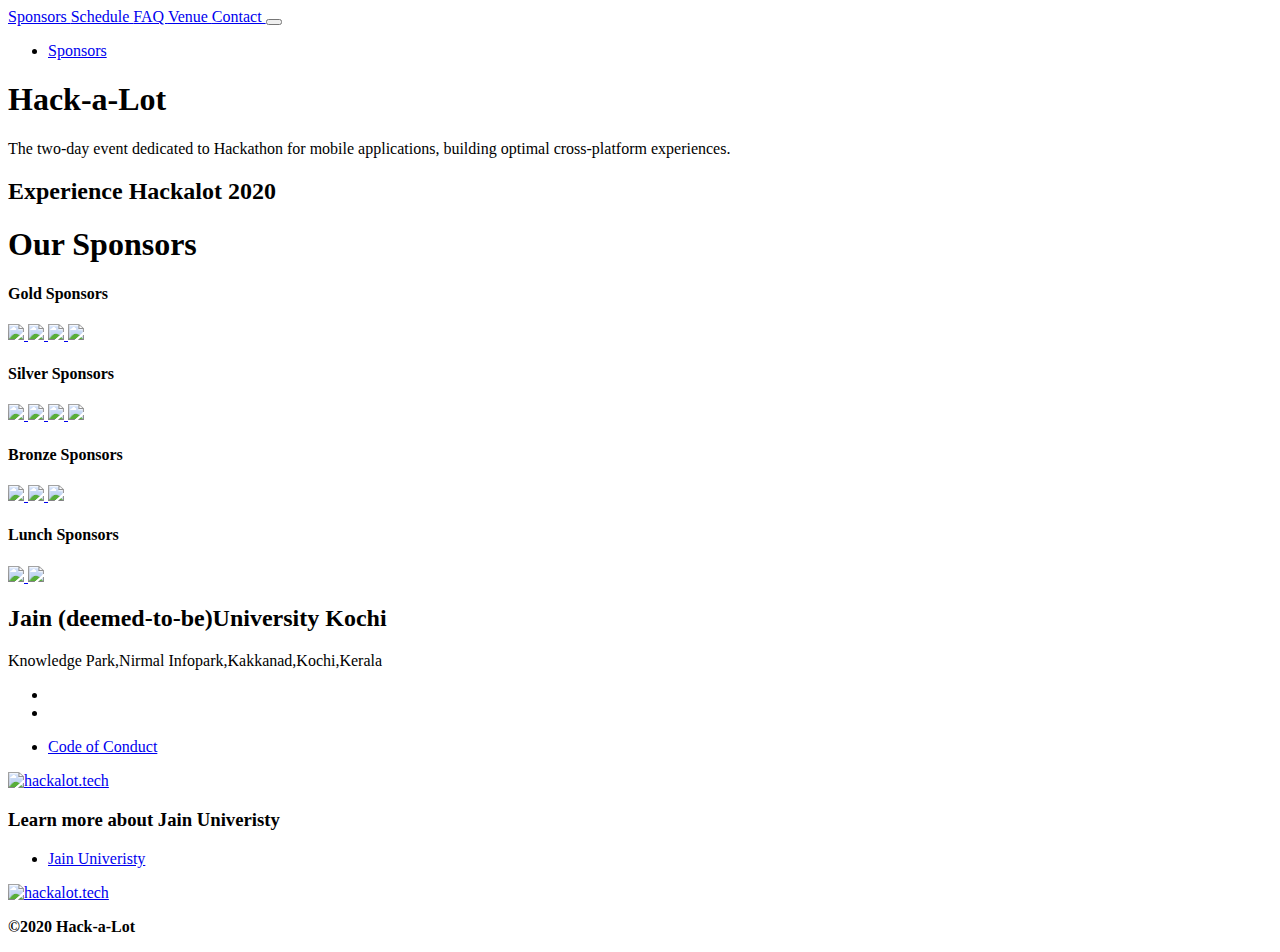
==== more.html @ 38a3c273 "Update more.html" ====
<html><head><meta http-equiv="Content-Type" content="text/html; charset=UTF-8"><script type="text/javascript" async="" src="./more_files/BizibleAcct.js.download"></script><script type="text/javascript" async="" src="./more_files/munchkin.js.download"></script><script type="text/javascript" async="" src="./more_files/munchkin.js.download"></script>
        


<title>Home | Hackalot | 48 Hours</title>

<script async="" src="./more_files/qevents.js.download"></script><script type="text/javascript" async="" src="./more_files/all.js.download"></script>
<script type="text/javascript" src="./more_files/default.js.download"></script>

<meta name="robots" content="/robots.txt">

<meta name="keywords" content="deep linking, deep links, durable links, dynamic links,hackathon, deepviews, content sharing, smart banners, attribution, custom onboarding.">
<meta name="description" content="The two-day event dedicated to Hackthon for mobile application, building optimal cross-platform experiences, and measuring ROI.">

<meta name="viewport" content="width=device-width, initial-scale=1, maximum-scale=1, user-scalable=no">
<meta name="apple-mobile-web-app-capable" content="yes">
<meta name="apple-touch-fullscreen" content="yes">

<link rel="stylesheet" type="text/css" href="./more_files/style.css">
<link rel="stylesheet" type="text/css" href="./more_files/font-awesome.min.css">
<link rel="stylesheet" type="text/css" href="./more_files/css">


<link rel="apple-touch-icon" sizes="57x57" href="./more_files/apple-icon-57x57.png">
<link rel="apple-touch-icon" sizes="60x60" href="./more_files/apple-icon-60x60.png">
<link rel="apple-touch-icon" sizes="72x72" href="./more_files/apple-icon-72x72.png">
<link rel="apple-touch-icon" sizes="76x76" href="./more_files/apple-icon-76x76.png">
<link rel="apple-touch-icon" sizes="114x114" href="./more_files/apple-icon-114x114.png">
<link rel="apple-touch-icon" sizes="120x120" href="./more_files/apple-icon-120x120.png">
<link rel="apple-touch-icon" sizes="144x144" href="./more_files/apple-icon-144x144.png">
<link rel="apple-touch-icon" sizes="152x152" href="./more_files/apple-icon-152x152.png">
<link rel="apple-touch-icon" sizes="180x180" href="./more_files/apple-icon-180x180.png">
<link rel="icon" type="image/png" sizes="192x192" href="./more_files/android-icon-192x192.png">
<link rel="icon" type="image/png" sizes="32x32" href="./more_files/favicon-32x32.png">
<link rel="icon" type="image/png" sizes="96x96" href="./more_files/favicon-96x96.png">
<link rel="icon" type="image/png" sizes="16x16" href="./more_files/favicon-16x16.png">
<link rel="manifest" href="./more_files/manifest.json">
<meta name="msapplication-TileColor" content="#ffffff">
<meta name="msapplication-TileImage" content="/ms-icon-144x144.png">
<meta name="theme-color" content="#ffffff">

<meta name="msapplication-TileColor" content="#65d3f7">
<meta name="msapplication-TileImage" content="./more_files/mstile-144x144.png">

<meta property="og:title" content="Hack-a-Lot JUK">
<meta property="og:type" content="website">
<meta property="og:url" content="/">
<meta property="og:image" content="./more_files/og-img.png">
<meta property="og:description" content="The two-day event dedicated to Hackthon for mobile application, building optimal cross-platform experiences, and measuring ROI.">

<meta property="twitter:title" content="Hack-a-Lot JUK">
<meta property="twitter:card" content="summary_large_image">
<meta property="twitter:image:src" content="./more_files/og-img.png">
<meta property="twitter:creator" content="">
<!-- <link rel="apple-touch-icon" sizes="57x57" href="/apple-icon-57x57.png">
<link rel="apple-touch-icon" sizes="60x60" href="/apple-icon-60x60.png">
<link rel="apple-touch-icon" sizes="72x72" href="/apple-icon-72x72.png">
<link rel="apple-touch-icon" sizes="76x76" href="/apple-icon-76x76.png">
<link rel="apple-touch-icon" sizes="114x114" href="/apple-icon-114x114.png">
<link rel="apple-touch-icon" sizes="120x120" href="/apple-icon-120x120.png">
<link rel="apple-touch-icon" sizes="144x144" href="/apple-icon-144x144.png">
<link rel="apple-touch-icon" sizes="152x152" href="/apple-icon-152x152.png">
<link rel="apple-touch-icon" sizes="180x180" href="/apple-icon-180x180.png">
<link rel="icon" type="image/png" sizes="192x192"  href="/android-icon-192x192.png">
<link rel="icon" type="image/png" sizes="32x32" href="/favicon-32x32.png">
<link rel="icon" type="image/png" sizes="96x96" href="/favicon-96x96.png">
<link rel="icon" type="image/png" sizes="16x16" href="/favicon-16x16.png">
<link rel="manifest" href="/manifest.json">
<meta name="msapplication-TileColor" content="#ffffff">
<meta name="msapplication-TileImage" content="/ms-icon-144x144.png">
<meta name="theme-color" content="#ffffff"> -->

<!-- <meta name="msapplication-TileColor" content="#65d3f7" />
<meta name="msapplication-TileImage" content="mstile-144x144.png" />

<meta property="og:title" content="" />
<meta property="og:type" content="website" />
<meta property="og:url" content="/" />
<meta property="og:image" content="/img/open-graph/og-img.png" />
<meta property="og:description" content="" /> -->




        <!-- Start Mixpanel -->
<script type="text/javascript">(function(f,b){if(!b.__SV){var a,e,i,g;window.mixpanel=b;b._i=[];b.init=function(a,e,d){function f(b,h){var a=h.split(".");2==a.length&&(b=b[a[0]],h=a[1]);b[h]=function(){b.push([h].concat(Array.prototype.slice.call(arguments,0)))}}var c=b;"undefined"!==typeof d?c=b[d]=[]:d="mixpanel";c.people=c.people||[];c.toString=function(b){var a="mixpanel";"mixpanel"!==d&&(a+="."+d);b||(a+=" (stub)");return a};c.people.toString=function(){return c.toString(1)+".people (stub)"};i="disable track track_pageview track_links track_forms register register_once alias unregister identify name_tag set_config people.set people.set_once people.increment people.append people.track_charge people.clear_charges people.delete_user".split(" ");
for(g=0;g<i.length;g++)f(c,i[g]);b._i.push([a,e,d])};b.__SV=1.2;a=f.createElement("script");a.type="text/javascript";a.async=!0;a.src="//cdn.mxpnl.com/libs/mixpanel-2.2.min.js";e=f.getElementsByTagName("script")[0];e.parentNode.insertBefore(a,e)}})(document,window.mixpanel||[]);
mixpanel.init("fe56094950973706fe3ca9d10adc2586");

</script>
<!-- End Mixpanel -->

<!-- Start Async Marketo Munchkin -->
<script type="text/javascript">
  (function() {
    var didInit = false;

    function initMunchkin() {
      if (didInit === false) {
        didInit = true;
        Munchkin.init('315-FTT-121', { domainLevel: 2 });
      }
    }
    var s = document.createElement('script');
    s.type = 'text/javascript';
    s.async = true;
    s.src = '//munchkin.marketo.net/munchkin.js';
    s.onreadystatechange = function() {
      if (this.readyState == 'complete' || this.readyState == 'loaded') {
        initMunchkin();
      }
    };
    s.onload = initMunchkin;
    document.getElementsByTagName('head')[0].appendChild(s);
  })();
</script><script type="text/javascript" async="" src="./more_files/munchkin.js(1).download"></script>
<!-- End Async Marketo Munchkin -->

<!-- Start Async Demandbase -->
<script>
(function(d,b,a,s,e){ var t = b.createElement(a),
  fs = b.getElementsByTagName(a)[0]; t.async=1; t.id=e; t.src=s;
  fs.parentNode.insertBefore(t, fs); })
(window,document,'script','https://scripts.demandbase.com/ucA8pUay.min.js','demandbase_js_lib');
</script>
<!-- End Async Demandbase -->

<!-- Start Google Analytics -->
<script>
  (function(i,s,o,g,r,a,m){i['GoogleAnalyticsObject']=r;i[r]=i[r]||function(){
  (i[r].q=i[r].q||[]).push(arguments)},i[r].l=1*new Date();a=s.createElement(o),
  m=s.getElementsByTagName(o)[0];a.async=1;a.src=g;m.parentNode.insertBefore(a,m)
  })(window,document,'script','https://www.google-analytics.com/analytics.js','ga');

  ga('create', 'UA-53307642-9', 'auto');
  ga('send', 'pageview');

</script>
<!-- End Google Analytics -->

<!-- Start Facebook Pixel -->
<script>
  !function(f,b,e,v,n,t,s){if(f.fbq)return;n=f.fbq=function(){n.callMethod?
  n.callMethod.apply(n,arguments):n.queue.push(arguments)};if(!f._fbq)f._fbq=n;
  n.push=n;n.loaded=!0;n.version='2.0';n.queue=[];t=b.createElement(e);t.async=!0;
  t.src=v;s=b.getElementsByTagName(e)[0];s.parentNode.insertBefore(t,s)}(window,
  document,'script','https://connect.facebook.net/en_US/fbevents.js');
  fbq('init', '1040694199304729'); // Insert your pixel ID here.
  fbq('track', 'PageView');
</script>
<noscript><img height="1" width="1" style="display:none"
src="https://www.facebook.com/tr?id=1040694199304729&ev=PageView&noscript=1"
/></noscript>
<!-- End Facebook Pixel -->

<!-- Start AdRoll -->
<script type="text/javascript">
  adroll_adv_id = "B4WBOZRXZJCUNDX7DXWKFH";
  adroll_pix_id = "ZJLTB6RO7VALNIBQURFRAE";
  /* OPTIONAL: provide email to improve user identification */
  /* adroll_email = "username@example.com"; */
  (function () {
    var _onload = function(){
      if (document.readyState && !/loaded|complete/.test(document.readyState)){setTimeout(_onload, 10);return}
      if (!window.__adroll_loaded){__adroll_loaded=true;setTimeout(_onload, 50);return}
      var scr = document.createElement("script");
      var host = (("https:" == document.location.protocol) ? "https://s.adroll.com" : "http://a.adroll.com");
      scr.setAttribute('async', 'true');
      scr.type = "text/javascript";
      scr.src = host + "/j/roundtrip.js";
      ((document.getElementsByTagName('head') || [null])[0] ||
        document.getElementsByTagName('script')[0].parentNode).appendChild(scr);
   };
   if (window.addEventListener) {window.addEventListener('load', _onload, false);}
   else {window.attachEvent('onload', _onload)}
  }());
</script>
<!-- End AdRoll -->

<!-- Start Twitter Tracking Pixel -->
<script src="./more_files/oct.js.download" type="text/javascript"></script>
<script type="text/javascript">twttr.conversion.trackPid('l6vue', { tw_sale_amount: 0, tw_order_quantity: 0 });</script>
<noscript>
  <img height="1" width="1" style="display:none;" alt="" src="https://analytics.twitter.com/i/adsct?txn_id=l6vue&p_id=Twitter&tw_sale_amount=0&tw_order_quantity=0" />
  <img height="1" width="1" style="display:none;" alt="" src="//t.co/i/adsct?txn_id=l6vue&p_id=Twitter&tw_sale_amount=0&tw_order_quantity=0" />
</noscript>
<!-- End Twitter Tracking Pixel -->

<!-- Start LinkedIn Insight -->
<script type="text/javascript">
  _linkedin_data_partner_id = "21211";
</script>
<script type="text/javascript">
  (function()
  {var s = document.getElementsByTagName("script")[0]; var b = document.createElement("script"); b.type = "text/javascript";b.async = true; b.src = "https://snap.licdn.com/li.lms-analytics/insight.min.js"; s.parentNode.insertBefore(b, s);}
  )();
</script>
<!-- End LinkedIn Insight -->

<!-- Start Bizible Script -->
<script type="text/javascript" src="./more_files/bizible.js.download" async=""></script>
<!-- End Bizible Script -->

<!-- Start Quora Pixel -->
<script>
!function(q,e,v,n,t,s){if(q.qp) return; n=q.qp=function(){n.qp?n.qp.apply(n,arguments):n.queue.push(arguments);}; n.queue=[];t=document.createElement(e);t.async=!0;t.src=v; s=document.getElementsByTagName(e)[0]; s.parentNode.insertBefore(t,s);}(window, 'script', 'https://a.quora.com/qevents.js');
qp('init', '247e840cafa44cae9ac4b50a0cc1965a');
qp('track', 'ViewContent');
</script>
<noscript><img height="1" width="1" style="display:none" src="https://q.quora.com/_/ad/247e840cafa44cae9ac4b50a0cc1965a/pixel?tag=ViewContent&noscript=1"/></noscript>
<!-- End Quora Pixel -->

<!-- Munchkin -->
<script type="text/javascript">
(function() {
  var didInit = false;
  function initMunchkin() {
    if(didInit === false) {
      didInit = true;
      Munchkin.init('315-FTT-121');
    }
  }
  var s = document.createElement('script');
  s.type = 'text/javascript';
  s.async = true;
  s.src = '//munchkin.marketo.net/munchkin.js';
  s.onreadystatechange = function() {
    if (this.readyState == 'complete' || this.readyState == 'loaded') {
      initMunchkin();
    }
  };
  s.onload = initMunchkin;
  document.getElementsByTagName('head')[0].appendChild(s);
})();
</script><script type="text/javascript" async="" src="./more_files/munchkin.js(1).download"></script>

    <link id="mktoForms2BaseStyle" rel="stylesheet" type="text/css" href="./more_files/forms2.css"><link id="mktoForms2ThemeStyle" rel="stylesheet" type="text/css" href="./more_files/forms2-theme-simple.css"><style>/* Add your custom CSS below */
.mktoLabel[for=gDPROptin]{more_files
  float: right;
  margin-left: 40px;
}</style></head>
    <body data-spy="scroll">
        
<header class="navbar-container">

    <script type="text/javascript">

        $(function(){

            // mobile menu toggle
            $("header.navbar-container .hamburger").click(function(){
                console.log('clicked')
                console.log($(this))
                if($(this).hasClass("nav-open")){
                    console.log('has class nav open')
                    $("header.navbar-container .mobile-nav").removeClass("open-nav");
                    $("header.navbar-container .mobile-nav").addClass("close-nav");
                    $("header.navbar-container .mobile-nav ul").removeClass("is-active");
                    $("header.navbar-container .hamburger").removeClass("nav-open");
                    $("header.navbar-container .hamburger").addClass("nav-close");
                    $("header.navbar-container .bottom-border").removeClass("open");
                    $(this).removeClass("nav-open");
                }else{
                    console.log('does not have class nav open')
                    $("header.navbar-container .mobile-nav ul").addClass("is-active");
                    $("header.navbar-container .mobile-nav").removeClass("close-nav");
                    $("header.navbar-container .mobile-nav").addClass("open-nav");
                    $("header.navbar-container .hamburger").addClass("nav-open");
                    $("header.navbar-container .hamburger").removeClass("nav-close");
                    $("header.navbar-container .bottom-border").addClass("open");
                    $(this).addClass("nav-open");
                }

            });

            // colapse the mobile nav when a link is clicked
            $("header.navbar-container .mobile-nav a").click(function(){
                $("header.navbar-container .hamburger").click();
            });

        });

    </script>

    <nav class="navbar navbar-main">

        <div class="container">

             <div class="logo menu_logo">
                    <a href="#">
                        <div class="logo_container d-flex flex-row align-items-start justify-content-start">
                            <div class="logo_image">
                                <div><img src="./more_files/Hack.png" alt=""></div>
                            </div>
                        </div>
                    </a>
                </div>

            <div class="buttons">

               <a class="button register" href="#sponsors">
                    Sponsors
                </a>

                <a class="button register" href="#videos">
                    Schedule
                </a>

                <a class="button register" href="./more_files/FAQ.pdf">
                   FAQ
                </a>

                <a class="button register" href="#Venue">
                    Venue
                </a>
                
                <a class="button register" href="#Contact">
                   Contact
                </a>

                <button class="hamburger hamburger--minus" type="button">
                  <span class="hamburger-box">
                    <span class="hamburger-inner"></span>
                  </span>
                </button>

            </div>

        </div>

        <div class="mobile-nav">

            <ul>
                <li><a href="#videos">Sponsors</a></li>
            </ul>
            <div class="bottom-border"></div>
        </div>
    </nav>

    <div class="bottom-border"></div>

</header>

        <section class="post-event-header">
    <div class="overlay">
        <div class="wrap">

            <div class="container">

            	<div class="jumbotron">
            		<h1>Hack-a-Lot</h1>
            		<p>The two-day event dedicated to Hackathon for mobile applications, building optimal cross-platform experiences.</p>
            	</div>
            
            </div>

        </div>
    </div>

</section>

<section class="post-event-video slant-box blue-box">
	<a id="videos" class="anchor"></a>
    <div class="wrap">

        <div class="container-fluid">

        	<div class="header">
        	    <h2>Experience Hackalot 2020</h2>
        	</div>

        	<ul class="session-list">
		        
		      
				
		        
				
		        
			</ul>

        </div>

    </div>

</section>

<section class="index-sponsors slant-box slant-box-white">

  <a id="sponsors" class="anchor"></a>

  <div class="wrap">

      <div class="container-fluid">

          <div class="header">

              <h1 class="super">
                  <span>
                      <span>Our</span> <strong>Sponsors</strong>
                  </span>
              </h1>

              <div class="sponsor-level gold">
                <h4>Gold Sponsors</h4>
                <a href="https://www.mparticle.com/" target="_blank">
                  <img src="./more_files/mparticle.svg">
                </a>
                <a href="https://segment.com/" target="_blank">
                  <img class="segment" src="./more_files/segment.svg">
                </a>
                <a href="https://willowtreeapps.com/" target="_blank">
                  <img class="willow-tree" src="./more_files/willow-tree.svg">
                </a>
                <a href="https://jampp.com/" target="_blank">
                  <img class="jampp" src="./more_files/jampp.svg">
                </a>
              </div>

              <div class="sponsor-level silver">
                <h4>Silver Sponsors</h4>
                <a href="https://apptimize.com/" target="_blank">
                  <img class="apptimize" src="./more_files/apptimize.svg">
                </a>
                <a href="https://www.apptentive.com/" target="_blank">
                  <img class="apptentive" src="./more_files/apptentive-logo.svg">
                </a>
                <a href="https://www.sparkpost.com/" target="_blank">
                  <img class="spark-post" src="./more_files/spark-post.svg">
                </a>
                <a href="https://www.twentythree.net/" target="_blank">
                  <img class="twenty-three" src="./more_files/twenty-three.svg">
                </a>
              </div>

              <div class="sponsor-level bronze">
                <h4>Bronze Sponsors</h4>
                <a href="https://wearefetch.com/" target="_blank">
                  <img class="fetch" src="./more_files/fetch.svg">
                </a>
                <a href="https://pyze.com/" target="_blank">
                  <img class="pyze" src="./more_files/pyze.svg">
                </a>
                <a href="https://layer.com/" target="_blank">
                  <img class="layer" src="./more_files/layer.svg">
                </a>
              </div>

              <div class="sponsor-level lunch">
                <h4>Lunch Sponsors</h4>
                <a href="https://www.bottlerocketstudios.com/" target="_blank">
                  <img class="bottle-rocket" src="./more_files/bottle-rocket.svg">
                </a>
                <a href="https://www.leanplum.com/" target="_blank">
                  <img class="leanplum" src="./more_files/leanplum.svg">
                </a>
              </div>

          </div>

      </div>

  </div>

</section>

<section class="post-event-video slant-box blue-box">
	<a id="Venue" class="anchor"></a>
    <div class="wrap">

        <div class="container-fluid">

        	<div class="header">
        	    <h2>Jain (deemed-to-be)University Kochi</h2>
        		<p>Knowledge Park,Nirmal Infopark,Kakkanad,Kochi,Kerala</p>
        	</div>


        </div>

    </div>

</section>




        
<footer class="slant-box slant-box--white slant-box--shadowed">
  <a id="Contact" class="anchor"></a>
  <div class="wrap">

        <div class="container">

            <div class="social">

                <ul>
                    <li>
                        <a target="_blank" href="twitter">
                            <i class="fa fa-twitter"></i>
                        </a>
                    </li>
                    <li>
                        <a target="_blank" href="facebook">
                            <i class="fa fa-facebook"></i>
                        </a>
                    </li>
                </ul>

            </div>

            <div class="legal">

                <ul>
                    <li><a href="./more_files/coc.pdf">Code of Conduct</a></li>
                </ul>

            </div>

            <div class="links">

                <a class="logo" href="https://hackalot.tech/">
                    <img src="./more_files/Hack.png" alt="hackalot.tech">
                </a>

                <h3>Learn more about Jain Univeristy</h3>

                <ul>
                    <li><a href="https://jainuniveristy.ac.in/">Jain Univeristy</a></li>
                </ul>

            </div>

            <div class="copyright">

                 <a class="logo" href="https://hackalot.tech/">
                    <img src="./more_files/Hack.png" alt="hackalot.tech">
                </a>

                <p>
                    <strong>©2020 Hack-a-Lot</strong>
                </p>

            </div>

        </div>

    </div>

</footer>

    

<script src="./more_files/adsct" type="text/javascript"></script><img src="./more_files/ipv" style="display: none;"><div id="mktoStyleLoaded" style="display: none; border-top-color: rgb(18, 52, 86);"></div><form __bizdiag="498868844" __biza="WJ__" novalidate="novalidate" class="mktoForm mktoHasWidth mktoLayoutLeft" style="font-family: Helvetica, Arial, sans-serif; font-size: 13px; color: rgb(51, 51, 51); visibility: hidden; position: absolute; top: -500px; left: -1000px; width: 1349px;"></form><iframe name="mktoFormsXDIframe0.9254945296754264" id="MktoForms2XDIframe" src="./more_files/XDFrame.html" style="display: none;"></iframe><img style="display:none" alt="" aria-hidden="true" id="db_bw_pixel_ad" src="./more_files/demandbase"></body></html>
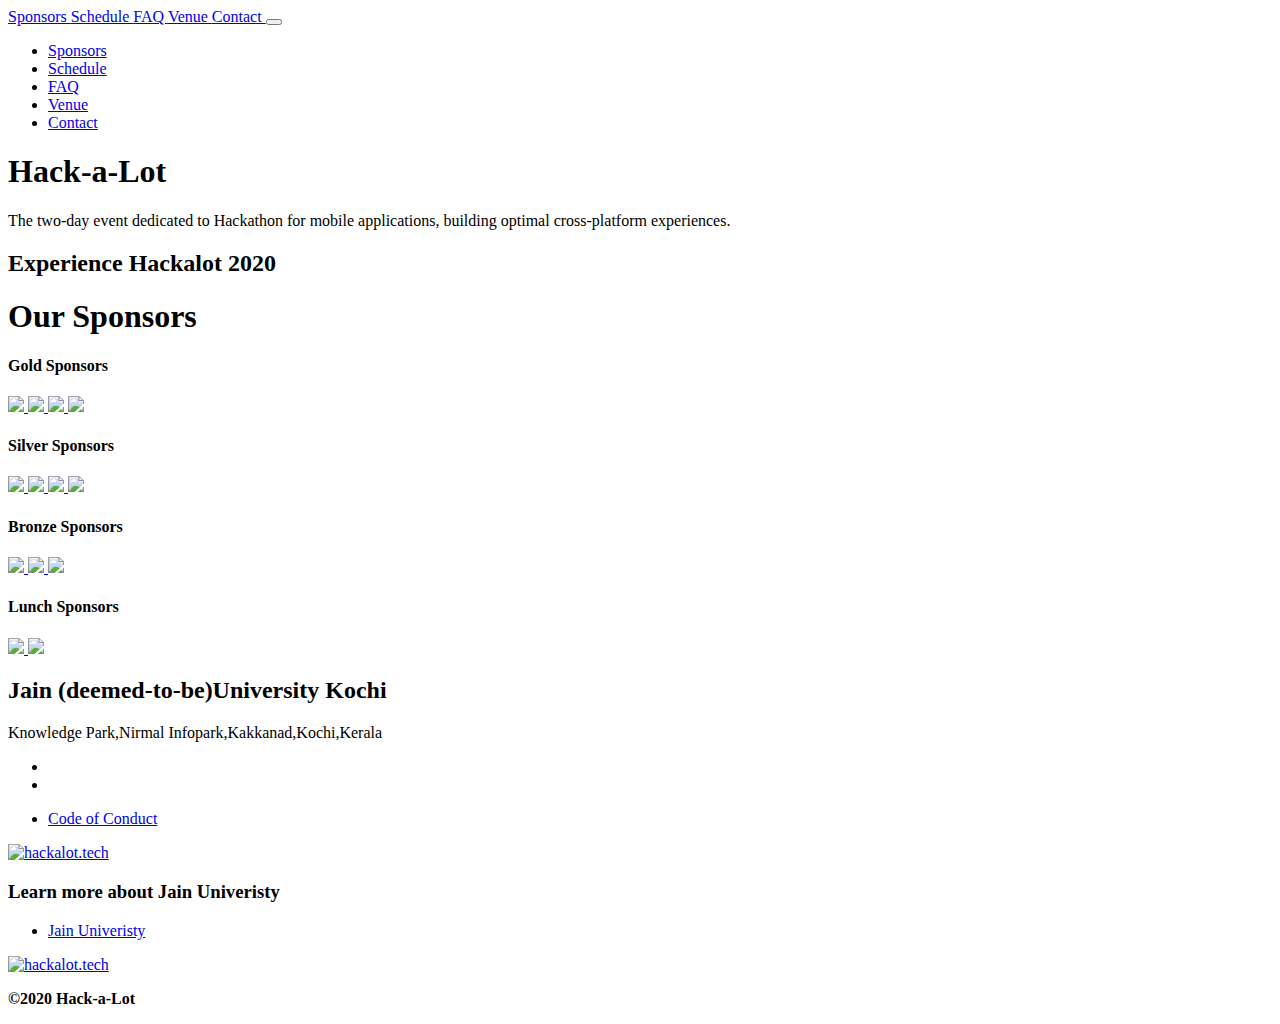
==== commit c192e336: "Update more.html" ====
--- a/more.html
+++ b/more.html
@@ -2,7 +2,8 @@
         
 
 
-<title>Home | Hackalot | 48 Hours</title>
+
+<title>Home | Hackalot | 48 Hours | Mar-27 </title>
 
 <script async="" src="./more_files/qevents.js.download"></script><script type="text/javascript" async="" src="./more_files/all.js.download"></script>
 <script type="text/javascript" src="./more_files/default.js.download"></script>
@@ -72,7 +73,6 @@
 
 <!-- <meta name="msapplication-TileColor" content="#65d3f7" />
 <meta name="msapplication-TileImage" content="mstile-144x144.png" />
-
 <meta property="og:title" content="" />
 <meta property="og:type" content="website" />
 <meta property="og:url" content="/" />
@@ -83,133 +83,45 @@
 
 
         <!-- Start Mixpanel -->
-<script type="text/javascript">(function(f,b){if(!b.__SV){var a,e,i,g;window.mixpanel=b;b._i=[];b.init=function(a,e,d){function f(b,h){var a=h.split(".");2==a.length&&(b=b[a[0]],h=a[1]);b[h]=function(){b.push([h].concat(Array.prototype.slice.call(arguments,0)))}}var c=b;"undefined"!==typeof d?c=b[d]=[]:d="mixpanel";c.people=c.people||[];c.toString=function(b){var a="mixpanel";"mixpanel"!==d&&(a+="."+d);b||(a+=" (stub)");return a};c.people.toString=function(){return c.toString(1)+".people (stub)"};i="disable track track_pageview track_links track_forms register register_once alias unregister identify name_tag set_config people.set people.set_once people.increment people.append people.track_charge people.clear_charges people.delete_user".split(" ");
-for(g=0;g<i.length;g++)f(c,i[g]);b._i.push([a,e,d])};b.__SV=1.2;a=f.createElement("script");a.type="text/javascript";a.async=!0;a.src="//cdn.mxpnl.com/libs/mixpanel-2.2.min.js";e=f.getElementsByTagName("script")[0];e.parentNode.insertBefore(a,e)}})(document,window.mixpanel||[]);
-mixpanel.init("fe56094950973706fe3ca9d10adc2586");
-
-</script>
+
 <!-- End Mixpanel -->
 
 <!-- Start Async Marketo Munchkin -->
-<script type="text/javascript">
-  (function() {
-    var didInit = false;
-
-    function initMunchkin() {
-      if (didInit === false) {
-        didInit = true;
-        Munchkin.init('315-FTT-121', { domainLevel: 2 });
-      }
-    }
-    var s = document.createElement('script');
-    s.type = 'text/javascript';
-    s.async = true;
-    s.src = '//munchkin.marketo.net/munchkin.js';
-    s.onreadystatechange = function() {
-      if (this.readyState == 'complete' || this.readyState == 'loaded') {
-        initMunchkin();
-      }
-    };
-    s.onload = initMunchkin;
-    document.getElementsByTagName('head')[0].appendChild(s);
-  })();
-</script><script type="text/javascript" async="" src="./more_files/munchkin.js(1).download"></script>
+
 <!-- End Async Marketo Munchkin -->
 
 <!-- Start Async Demandbase -->
-<script>
-(function(d,b,a,s,e){ var t = b.createElement(a),
-  fs = b.getElementsByTagName(a)[0]; t.async=1; t.id=e; t.src=s;
-  fs.parentNode.insertBefore(t, fs); })
-(window,document,'script','https://scripts.demandbase.com/ucA8pUay.min.js','demandbase_js_lib');
-</script>
+
 <!-- End Async Demandbase -->
 
 <!-- Start Google Analytics -->
-<script>
-  (function(i,s,o,g,r,a,m){i['GoogleAnalyticsObject']=r;i[r]=i[r]||function(){
-  (i[r].q=i[r].q||[]).push(arguments)},i[r].l=1*new Date();a=s.createElement(o),
-  m=s.getElementsByTagName(o)[0];a.async=1;a.src=g;m.parentNode.insertBefore(a,m)
-  })(window,document,'script','https://www.google-analytics.com/analytics.js','ga');
-
-  ga('create', 'UA-53307642-9', 'auto');
-  ga('send', 'pageview');
-
-</script>
+
 <!-- End Google Analytics -->
 
 <!-- Start Facebook Pixel -->
-<script>
-  !function(f,b,e,v,n,t,s){if(f.fbq)return;n=f.fbq=function(){n.callMethod?
-  n.callMethod.apply(n,arguments):n.queue.push(arguments)};if(!f._fbq)f._fbq=n;
-  n.push=n;n.loaded=!0;n.version='2.0';n.queue=[];t=b.createElement(e);t.async=!0;
-  t.src=v;s=b.getElementsByTagName(e)[0];s.parentNode.insertBefore(t,s)}(window,
-  document,'script','https://connect.facebook.net/en_US/fbevents.js');
-  fbq('init', '1040694199304729'); // Insert your pixel ID here.
-  fbq('track', 'PageView');
-</script>
-<noscript><img height="1" width="1" style="display:none"
-src="https://www.facebook.com/tr?id=1040694199304729&ev=PageView&noscript=1"
-/></noscript>
+
 <!-- End Facebook Pixel -->
 
 <!-- Start AdRoll -->
-<script type="text/javascript">
-  adroll_adv_id = "B4WBOZRXZJCUNDX7DXWKFH";
-  adroll_pix_id = "ZJLTB6RO7VALNIBQURFRAE";
-  /* OPTIONAL: provide email to improve user identification */
-  /* adroll_email = "username@example.com"; */
-  (function () {
-    var _onload = function(){
-      if (document.readyState && !/loaded|complete/.test(document.readyState)){setTimeout(_onload, 10);return}
-      if (!window.__adroll_loaded){__adroll_loaded=true;setTimeout(_onload, 50);return}
-      var scr = document.createElement("script");
-      var host = (("https:" == document.location.protocol) ? "https://s.adroll.com" : "http://a.adroll.com");
-      scr.setAttribute('async', 'true');
-      scr.type = "text/javascript";
-      scr.src = host + "/j/roundtrip.js";
-      ((document.getElementsByTagName('head') || [null])[0] ||
-        document.getElementsByTagName('script')[0].parentNode).appendChild(scr);
-   };
-   if (window.addEventListener) {window.addEventListener('load', _onload, false);}
-   else {window.attachEvent('onload', _onload)}
-  }());
-</script>
+
 <!-- End AdRoll -->
 
 <!-- Start Twitter Tracking Pixel -->
-<script src="./more_files/oct.js.download" type="text/javascript"></script>
-<script type="text/javascript">twttr.conversion.trackPid('l6vue', { tw_sale_amount: 0, tw_order_quantity: 0 });</script>
-<noscript>
-  <img height="1" width="1" style="display:none;" alt="" src="https://analytics.twitter.com/i/adsct?txn_id=l6vue&p_id=Twitter&tw_sale_amount=0&tw_order_quantity=0" />
-  <img height="1" width="1" style="display:none;" alt="" src="//t.co/i/adsct?txn_id=l6vue&p_id=Twitter&tw_sale_amount=0&tw_order_quantity=0" />
-</noscript>
+
 <!-- End Twitter Tracking Pixel -->
 
 <!-- Start LinkedIn Insight -->
-<script type="text/javascript">
-  _linkedin_data_partner_id = "21211";
-</script>
-<script type="text/javascript">
-  (function()
-  {var s = document.getElementsByTagName("script")[0]; var b = document.createElement("script"); b.type = "text/javascript";b.async = true; b.src = "https://snap.licdn.com/li.lms-analytics/insight.min.js"; s.parentNode.insertBefore(b, s);}
-  )();
-</script>
+
 <!-- End LinkedIn Insight -->
 
 <!-- Start Bizible Script -->
-<script type="text/javascript" src="./more_files/bizible.js.download" async=""></script>
+
 <!-- End Bizible Script -->
 
 <!-- Start Quora Pixel -->
-<script>
-!function(q,e,v,n,t,s){if(q.qp) return; n=q.qp=function(){n.qp?n.qp.apply(n,arguments):n.queue.push(arguments);}; n.queue=[];t=document.createElement(e);t.async=!0;t.src=v; s=document.getElementsByTagName(e)[0]; s.parentNode.insertBefore(t,s);}(window, 'script', 'https://a.quora.com/qevents.js');
-qp('init', '247e840cafa44cae9ac4b50a0cc1965a');
-qp('track', 'ViewContent');
-</script>
-<noscript><img height="1" width="1" style="display:none" src="https://q.quora.com/_/ad/247e840cafa44cae9ac4b50a0cc1965a/pixel?tag=ViewContent&noscript=1"/></noscript>
+
 <!-- End Quora Pixel -->
-
+	
 <!-- Munchkin -->
 <script type="text/javascript">
 (function() {
@@ -306,7 +218,7 @@
                     Schedule
                 </a>
 
-                <a class="button register" href="./more_files/FAQ.pdf">
+                <a class="button register" href="./FAQ.pdf">
                    FAQ
                 </a>
 
@@ -318,7 +230,7 @@
                    Contact
                 </a>
 
-                <button class="hamburger hamburger--minus" type="button">
+                <button class="hamburger hamburger--minus nav-open" type="button">
                   <span class="hamburger-box">
                     <span class="hamburger-inner"></span>
                   </span>
@@ -328,16 +240,24 @@
 
         </div>
 
-        <div class="mobile-nav">
-
-            <ul>
-                <li><a href="#videos">Sponsors</a></li>
+        <div class="mobile-nav open-nav">
+
+            <ul class="is-active">
+                <li><a href="#sponsors">Sponsors</a></li>
+		
+                <li><a href="#videos">Schedule</a></li>
+            
+                <li><a href="./FAQ.pdf">FAQ</a></li>
+		    
+                <li><a href="#Venue">Venue</a></li>
+           
+                <li><a href="#Contact">Contact</a></li>
             </ul>
-            <div class="bottom-border"></div>
+            <div class="bottom-border open"></div>
         </div>
     </nav>
 
-    <div class="bottom-border"></div>
+    <div class="bottom-border open"></div>
 
 </header>
 
